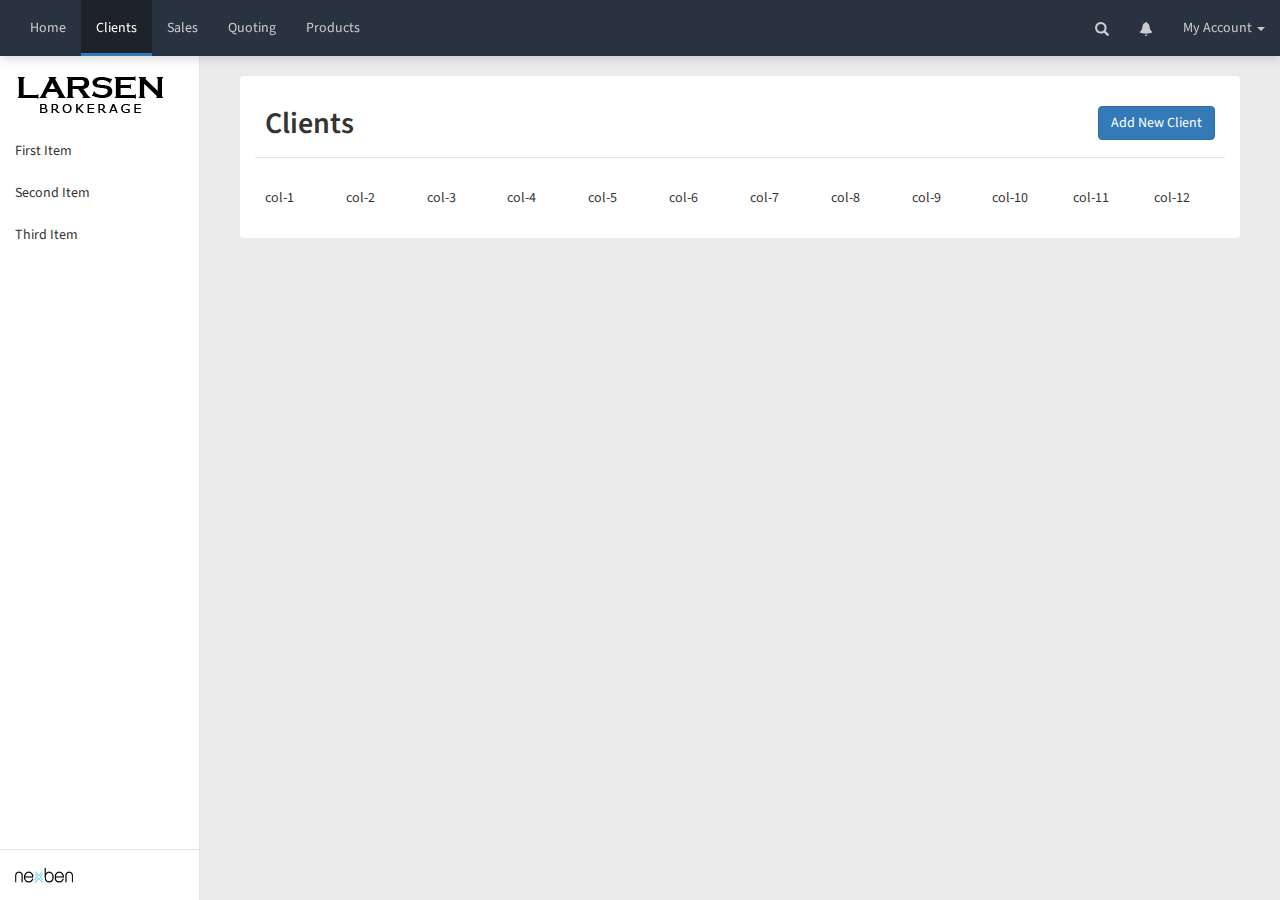
==== index.html @ c4a09d05 "Added files from Local" ====
<!DOCTYPE html>
<html lang="en">
  <head>
    <!-- Required meta tags -->
    <meta charset="utf-8">
    <meta http-equiv="X-UA-Compatible" content="IE=edge">
    <meta name="viewport" content="width=device-width, initial-scale=1">

    <!-- Bootstrap CSS -->
    <link href="/bootstrap-3.3-2.7-dist/css/bootstrap.css" rel="stylesheet">
		<link href="https://fonts.googleapis.com/css?family=Source+Sans+Pro:300,300i,400,400i,600,600i,700,700i" rel="stylesheet">
  </head>
  <body>
    
    <nav class="navbar navbar-inverse navbar-fixed-top">
      <div class="container-fluid">
        <!-- Brand and toggle get grouped for better mobile display -->
        <div class="navbar-header">
          <button type="button" class="navbar-toggle collapsed" data-toggle="collapse" data-target="#bs-example-navbar-collapse-1" aria-expanded="false">
            <span class="sr-only">Toggle navigation</span>
            <span class="icon-bar"></span>
            <span class="icon-bar"></span>
            <span class="icon-bar"></span>
          </button>
          
        </div>

        <!-- Collect the nav links, forms, and other content for toggling -->
        <div class="collapse navbar-collapse" id="bs-example-navbar-collapse-1">
          <ul class="nav navbar-nav">
            <li><a href="dashboard.html">Home</a></li>
            <li class="active"><a href="#">Clients<span class="sr-only">(current)</span></a></li>
            <li><a href="#">Sales</a></li> 
            <li><a href="quoting.html">Quoting</a></li> 
            <li><a href="#">Products</a></li> 
          </ul>

          <ul class="nav navbar-nav navbar-right">
            <li><a class="glyphicon glyphicon-search" href="#"></a></li>
            <li><a class="glyphicon glyphicon-bell" href="#"></a></li>
            <li class="dropdown">
              <a href="#" class="dropdown-toggle" data-toggle="dropdown" role="button" aria-haspopup="true" aria-expanded="false">My Account <span class="caret"></span></a>
              <ul class="dropdown-menu">
                <li><a href="#">My Profile</a></li>
                <li><a href="#">Agency Profile</a></li>
                <li><a href="#">Appointments</a></li>
                <li role="separator" class="divider"></li>
                <li><a href="#">Logout</a></li>
              </ul>
            </li>
          </ul>
        </div><!-- /.navbar-collapse -->
      </div><!-- /.container-fluid -->
			
			<!-- Breadcrumb bar hidden -->
			<div class="navbar breadcrumb-fixed hidden">
        <div class="container-fluid">
            <ul class="breadcrumb">
                <li><a href="#">First Item</a></li>
                <li><a href="#">Second Item</a></li>
                <li><a class="active" href="#">Third Item</a></li>
            </ul>
        </div>
    </div>
    </nav>

			<section class="sidebar hidden-xs">
				<div class="logo-area-container">
					<div class="logo-area">
						<img src="imgs/Larsen_Logo@0.5x.png">
					</div>
				</div>
				<!-- Small back button on sidenav currently hidden -->
				<div class="sidebar-back hidden">
					<a><span class="glyphicon glyphicon-menu-left"></span>Back to last page</a>
				</div>
				<ul class="nav nav-pills nav-stacked">	
					<li role="presentation"><a href="#">First Item</a></li>
					<li role="presentation"><a href="#">Second Item</a></li>
					<li role="presentation"><a href="#">Third Item</a></li>
				</ul>
				<div class="secondary-logo-area-container">
					<a href="https://www.nexben.com" class="secondary-logo-area">
						<img src="imgs/Nexben-Logo-Primary-200px.png">
					</a>
				</div>
			</section>

			<section class="workspace">
				<div class="workspace-area">
					<div class="row workspace-header">	
						<div class="col-sm-9">
							<h2 class="no-margin">Clients</h2>
						</div>
						<div class="col-sm-3">
							<a class="pull-right btn btn-primary">Add New Client</a>
						</div>
					</div>

					<div class="row workspace-content">
						<div class="col-sm-1">col-1</div>
						<div class="col-sm-1">col-2</div>
						<div class="col-sm-1">col-3</div>
						<div class="col-sm-1">col-4</div>
						<div class="col-sm-1">col-5</div>
						<div class="col-sm-1">col-6</div>
						<div class="col-sm-1">col-7</div>
						<div class="col-sm-1">col-8</div>
						<div class="col-sm-1">col-9</div>
						<div class="col-sm-1">col-10</div>
						<div class="col-sm-1">col-11</div>
						<div class="col-sm-1">col-12</div>
					</div>

				</div>
			</section>

			<section>
			sdlsdjkkjsf</section>


		
    <script src="https://ajax.googleapis.com/ajax/libs/jquery/1.12.4/jquery.min.js"></script>
    <script src="js/bootstrap.min.js"></script>
  </body>
</html>
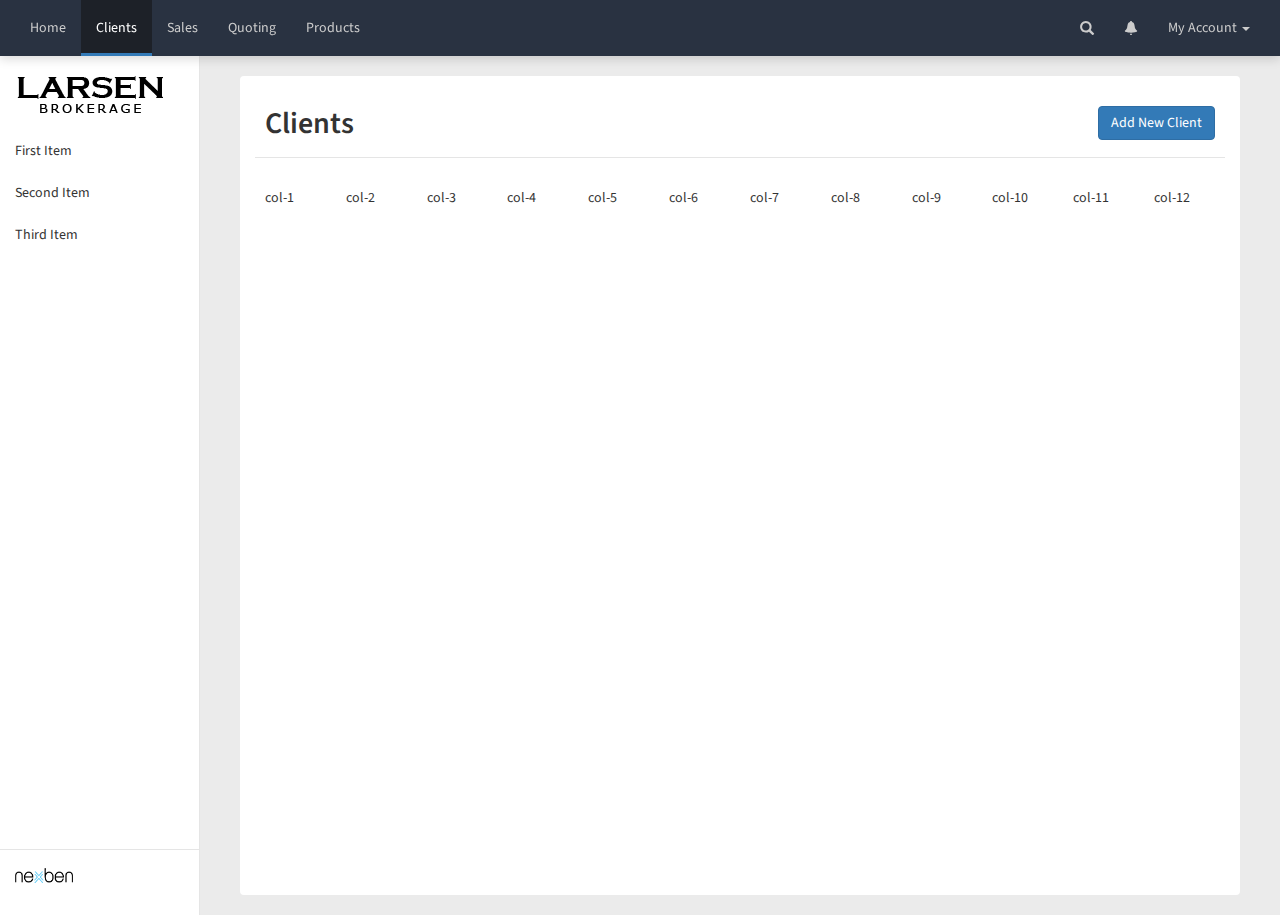
==== commit 4c6bbe69: "button styling" ====
--- a/index.html
+++ b/index.html
@@ -7,7 +7,7 @@
     <meta name="viewport" content="width=device-width, initial-scale=1">
 
     <!-- Bootstrap CSS -->
-    <link href="/bootstrap-3.3-2.7-dist/css/bootstrap.css" rel="stylesheet">
+    <link href="bootstrap-3.3-2.7-dist/css/bootstrap.css" rel="stylesheet">
 		<link href="https://fonts.googleapis.com/css?family=Source+Sans+Pro:300,300i,400,400i,600,600i,700,700i" rel="stylesheet">
   </head>
   <body>
@@ -93,7 +93,7 @@
 							<h2 class="no-margin">Clients</h2>
 						</div>
 						<div class="col-sm-3">
-							<a class="pull-right btn btn-primary">Add New Client</a>
+							<a class="pull-right btn btn-primary hidden-xs">Add New Client</a>
 						</div>
 					</div>
 
@@ -121,6 +121,6 @@
 
 		
     <script src="https://ajax.googleapis.com/ajax/libs/jquery/1.12.4/jquery.min.js"></script>
-    <script src="js/bootstrap.min.js"></script>
+    <script src="bootstrap-3.3-2.7-dist/js/bootstrap.js"></script>
   </body>
 </html>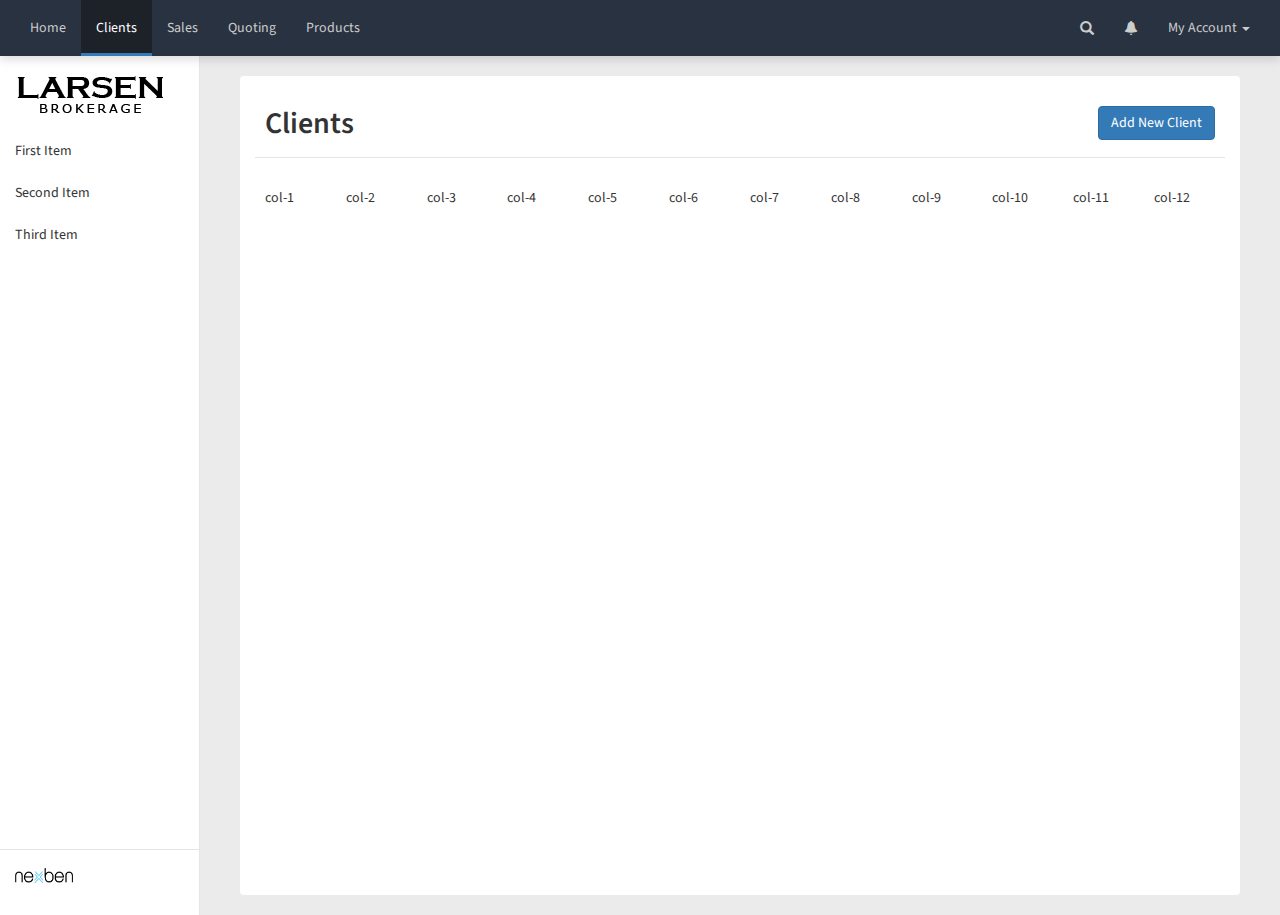
==== commit 31c48179: "mobile nav tweaks" ====
--- a/index.html
+++ b/index.html
@@ -116,7 +116,7 @@
 			</section>
 
 			<section>
-			sdlsdjkkjsf</section>
+			</section>
 
 
 		
